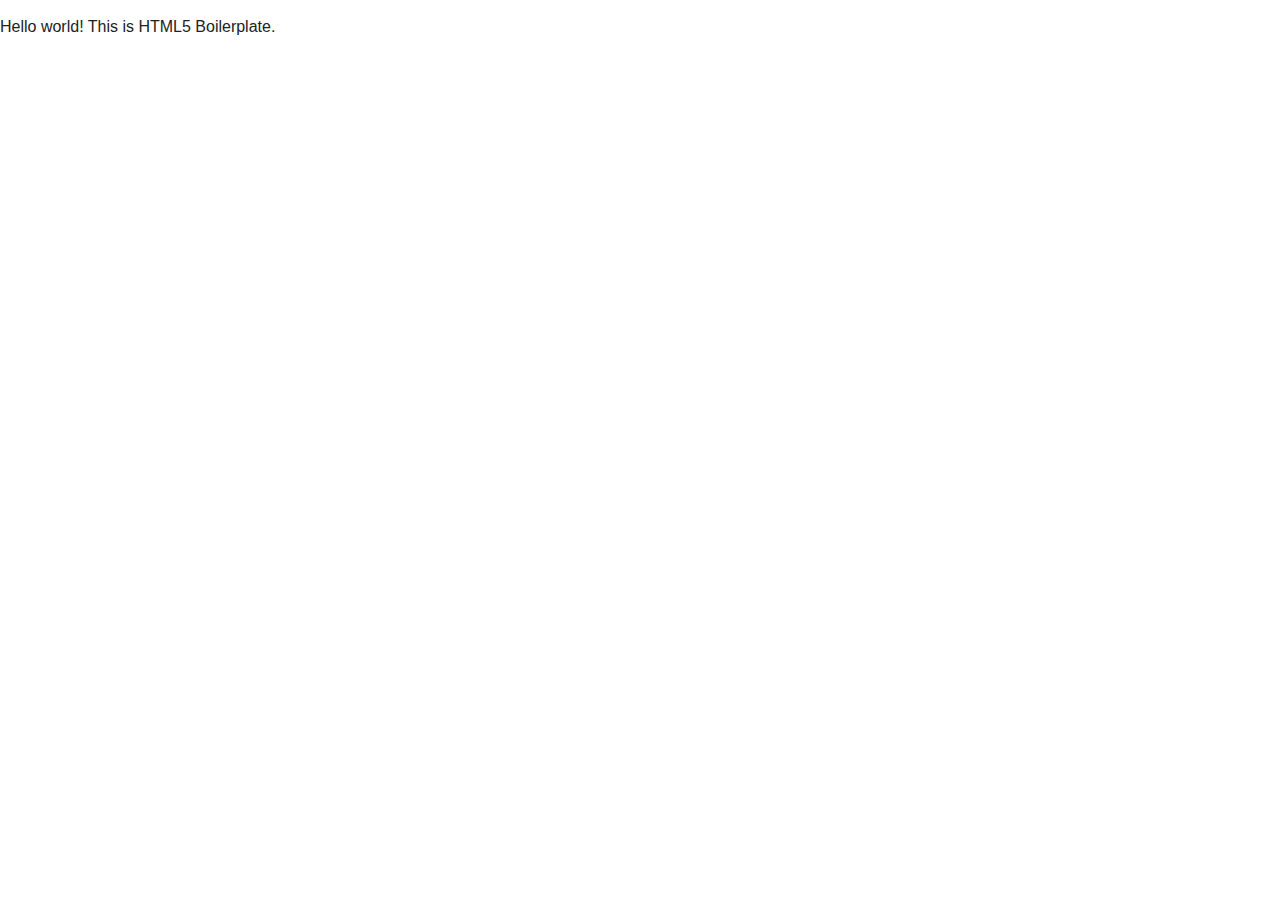
==== PSDs/html5-boilerplate_v5.3.0/index.html @ a988891a "first commit" ====
<!doctype html>
<html class="no-js" lang="">
    <head>
        <meta charset="utf-8">
        <meta http-equiv="x-ua-compatible" content="ie=edge">
        <title></title>
        <meta name="description" content="">
        <meta name="viewport" content="width=device-width, initial-scale=1">

        <link rel="apple-touch-icon" href="apple-touch-icon.png">
        <!-- Place favicon.ico in the root directory -->

        <link rel="stylesheet" href="css/normalize.css">
        <link rel="stylesheet" href="css/main.css">
        <script src="js/vendor/modernizr-2.8.3.min.js"></script>
    </head>
    <body>
        <!--[if lt IE 8]>
            <p class="browserupgrade">You are using an <strong>outdated</strong> browser. Please <a href="http://browsehappy.com/">upgrade your browser</a> to improve your experience.</p>
        <![endif]-->

        <!-- Add your site or application content here -->
        <p>Hello world! This is HTML5 Boilerplate.</p>

        <script src="https://code.jquery.com/jquery-1.12.0.min.js"></script>
        <script>window.jQuery || document.write('<script src="js/vendor/jquery-1.12.0.min.js"><\/script>')</script>
        <script src="js/plugins.js"></script>
        <script src="js/main.js"></script>

        <!-- Google Analytics: change UA-XXXXX-X to be your site's ID. -->
        <script>
            (function(b,o,i,l,e,r){b.GoogleAnalyticsObject=l;b[l]||(b[l]=
            function(){(b[l].q=b[l].q||[]).push(arguments)});b[l].l=+new Date;
            e=o.createElement(i);r=o.getElementsByTagName(i)[0];
            e.src='https://www.google-analytics.com/analytics.js';
            r.parentNode.insertBefore(e,r)}(window,document,'script','ga'));
            ga('create','UA-XXXXX-X','auto');ga('send','pageview');
        </script>
    </body>
</html>
---- PSDs/html5-boilerplate_v5.3.0/css/main.css ----
/*! HTML5 Boilerplate v5.3.0 | MIT License | https://html5boilerplate.com/ */

/*
 * What follows is the result of much research on cross-browser styling.
 * Credit left inline and big thanks to Nicolas Gallagher, Jonathan Neal,
 * Kroc Camen, and the H5BP dev community and team.
 */

/* ==========================================================================
   Base styles: opinionated defaults
   ========================================================================== */

html {
    color: #222;
    font-size: 1em;
    line-height: 1.4;
}

/*
 * Remove text-shadow in selection highlight:
 * https://twitter.com/miketaylr/status/12228805301
 *
 * These selection rule sets have to be separate.
 * Customize the background color to match your design.
 */

::-moz-selection {
    background: #b3d4fc;
    text-shadow: none;
}

::selection {
    background: #b3d4fc;
    text-shadow: none;
}

/*
 * A better looking default horizontal rule
 */

hr {
    display: block;
    height: 1px;
    border: 0;
    border-top: 1px solid #ccc;
    margin: 1em 0;
    padding: 0;
}

/*
 * Remove the gap between audio, canvas, iframes,
 * images, videos and the bottom of their containers:
 * https://github.com/h5bp/html5-boilerplate/issues/440
 */

audio,
canvas,
iframe,
img,
svg,
video {
    vertical-align: middle;
}

/*
 * Remove default fieldset styles.
 */

fieldset {
    border: 0;
    margin: 0;
    padding: 0;
}

/*
 * Allow only vertical resizing of textareas.
 */

textarea {
    resize: vertical;
}

/* ==========================================================================
   Browser Upgrade Prompt
   ========================================================================== */

.browserupgrade {
    margin: 0.2em 0;
    background: #ccc;
    color: #000;
    padding: 0.2em 0;
}

/* ==========================================================================
   Author's custom styles
   ========================================================================== */

















/* ==========================================================================
   Helper classes
   ========================================================================== */

/*
 * Hide visually and from screen readers
 */

.hidden {
    display: none !important;
}

/*
 * Hide only visually, but have it available for screen readers:
 * http://snook.ca/archives/html_and_css/hiding-content-for-accessibility
 */

.visuallyhidden {
    border: 0;
    clip: rect(0 0 0 0);
    height: 1px;
    margin: -1px;
    overflow: hidden;
    padding: 0;
    position: absolute;
    width: 1px;
}

/*
 * Extends the .visuallyhidden class to allow the element
 * to be focusable when navigated to via the keyboard:
 * https://www.drupal.org/node/897638
 */

.visuallyhidden.focusable:active,
.visuallyhidden.focusable:focus {
    clip: auto;
    height: auto;
    margin: 0;
    overflow: visible;
    position: static;
    width: auto;
}

/*
 * Hide visually and from screen readers, but maintain layout
 */

.invisible {
    visibility: hidden;
}

/*
 * Clearfix: contain floats
 *
 * For modern browsers
 * 1. The space content is one way to avoid an Opera bug when the
 *    `contenteditable` attribute is included anywhere else in the document.
 *    Otherwise it causes space to appear at the top and bottom of elements
 *    that receive the `clearfix` class.
 * 2. The use of `table` rather than `block` is only necessary if using
 *    `:before` to contain the top-margins of child elements.
 */

.clearfix:before,
.clearfix:after {
    content: " "; /* 1 */
    display: table; /* 2 */
}

.clearfix:after {
    clear: both;
}

/* ==========================================================================
   EXAMPLE Media Queries for Responsive Design.
   These examples override the primary ('mobile first') styles.
   Modify as content requires.
   ========================================================================== */

@media only screen and (min-width: 35em) {
    /* Style adjustments for viewports that meet the condition */
}

@media print,
       (-webkit-min-device-pixel-ratio: 1.25),
       (min-resolution: 1.25dppx),
       (min-resolution: 120dpi) {
    /* Style adjustments for high resolution devices */
}

/* ==========================================================================
   Print styles.
   Inlined to avoid the additional HTTP request:
   http://www.phpied.com/delay-loading-your-print-css/
   ========================================================================== */

@media print {
    *,
    *:before,
    *:after,
    *:first-letter,
    *:first-line {
        background: transparent !important;
        color: #000 !important; /* Black prints faster:
                                   http://www.sanbeiji.com/archives/953 */
        box-shadow: none !important;
        text-shadow: none !important;
    }

    a,
    a:visited {
        text-decoration: underline;
    }

    a[href]:after {
        content: " (" attr(href) ")";
    }

    abbr[title]:after {
        content: " (" attr(title) ")";
    }

    /*
     * Don't show links that are fragment identifiers,
     * or use the `javascript:` pseudo protocol
     */

    a[href^="#"]:after,
    a[href^="javascript:"]:after {
        content: "";
    }

    pre,
    blockquote {
        border: 1px solid #999;
        page-break-inside: avoid;
    }

    /*
     * Printing Tables:
     * http://css-discuss.incutio.com/wiki/Printing_Tables
     */

    thead {
        display: table-header-group;
    }

    tr,
    img {
        page-break-inside: avoid;
    }

    img {
        max-width: 100% !important;
    }

    p,
    h2,
    h3 {
        orphans: 3;
        widows: 3;
    }

    h2,
    h3 {
        page-break-after: avoid;
    }
}
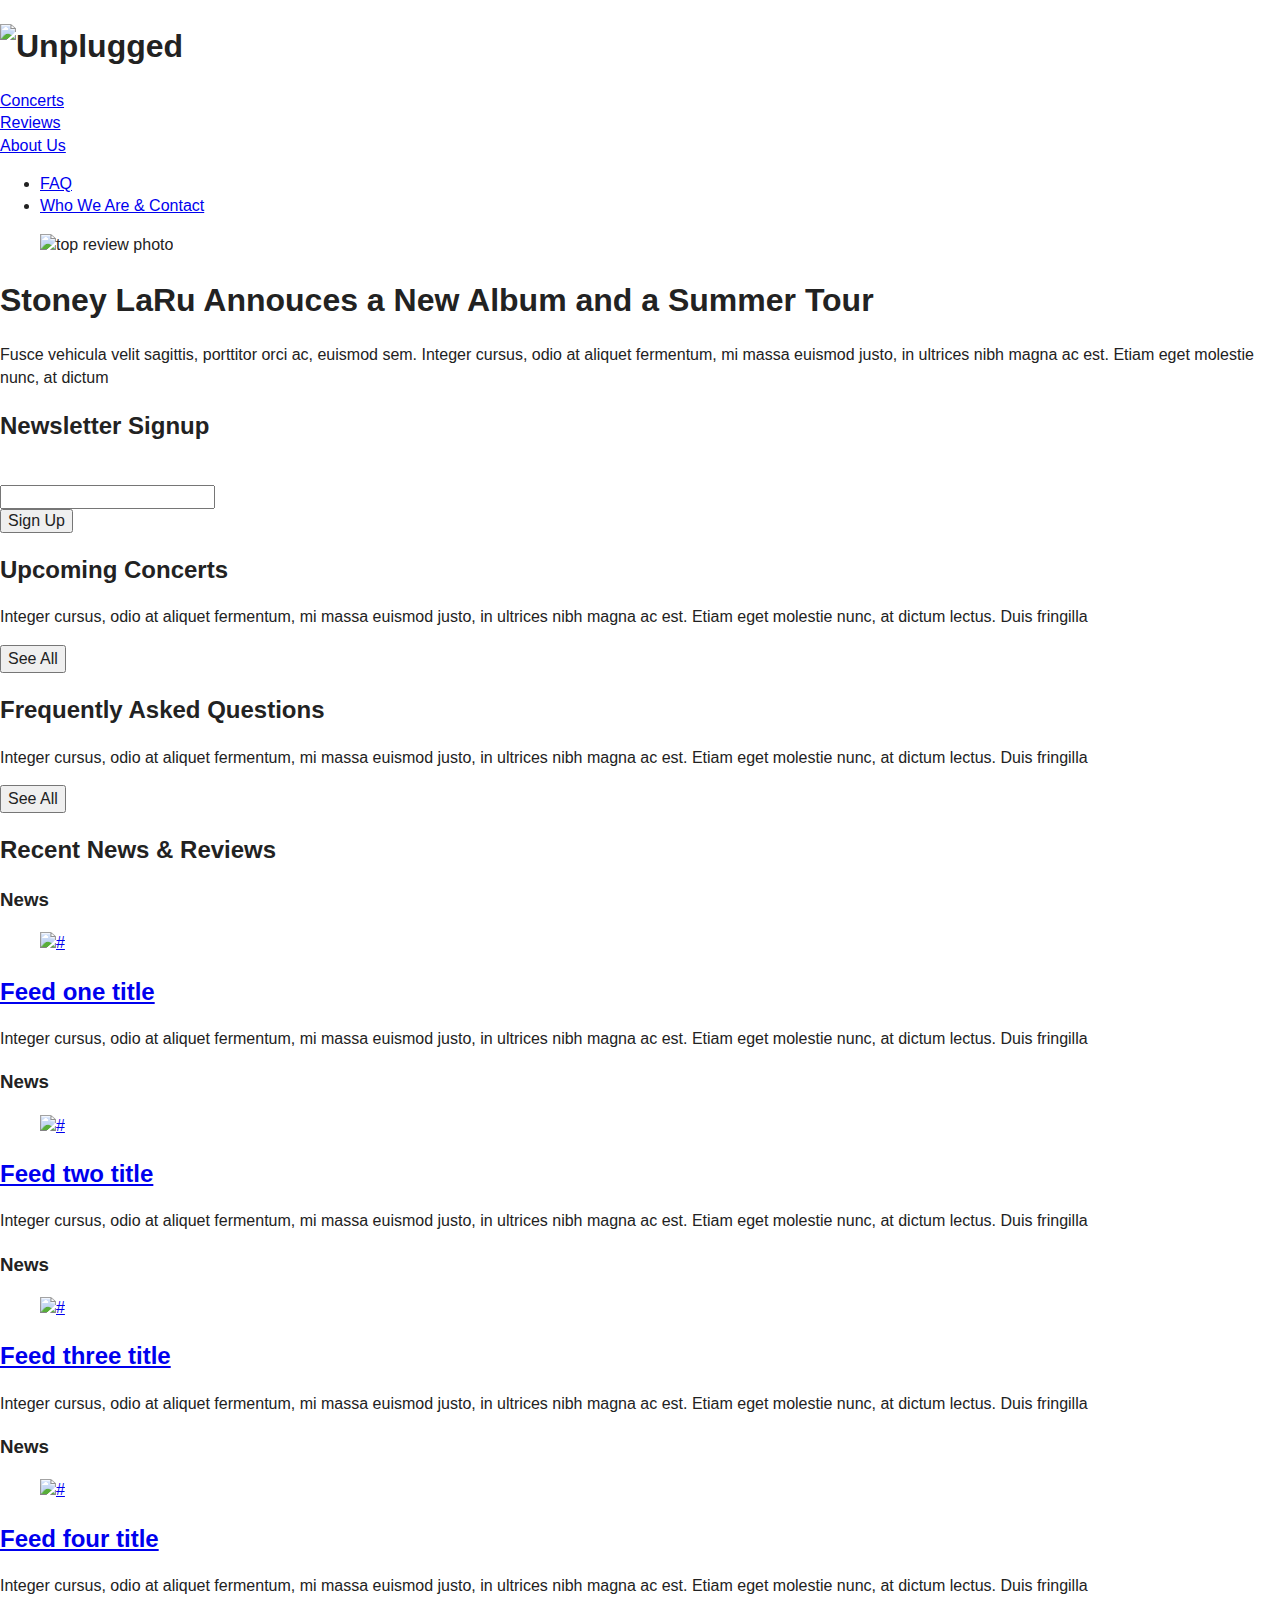
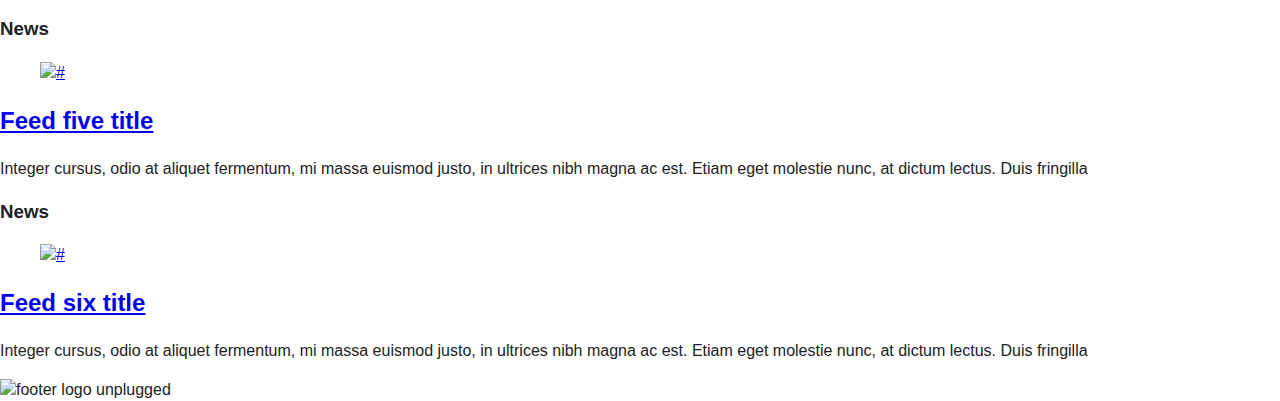
==== commit 66ca53e1: "adding content to html" ====
--- a/PSDs/html5-boilerplate_v5.3.0/index.html
+++ b/PSDs/html5-boilerplate_v5.3.0/index.html
@@ -1,5 +1,5 @@
 <!doctype html>
-<html class="no-js" lang="">
+<html class="no-js" lang="en">
     <head>
         <meta charset="utf-8">
         <meta http-equiv="x-ua-compatible" content="ie=edge">
@@ -15,13 +15,168 @@
         <script src="js/vendor/modernizr-2.8.3.min.js"></script>
     </head>
     <body>
-        <!--[if lt IE 8]>
-            <p class="browserupgrade">You are using an <strong>outdated</strong> browser. Please <a href="http://browsehappy.com/">upgrade your browser</a> to improve your experience.</p>
-        <![endif]-->
 
-        <!-- Add your site or application content here -->
-        <p>Hello world! This is HTML5 Boilerplate.</p>
+      <!-- HEADER  -->
+      <header>
+        <h1 id="logo"> <img src="img/logo.png" alt="Unplugged"/>
+        </h1>
+        <nav>
+          <li><a href="#">Concerts</a></li>
+          <li><a href="#">Reviews</a></li>
+          <li><a href="#">About Us</a>
+            <ul class-"subnav">
+              <li><a href="#">FAQ</a></li>
+              <li><a href="#">Who We Are & Contact</a></li>
+            </ul>
+          </li>
+        </nav>
+      </header>
 
+      <!-- HERO AREA -->
+      <main>
+        <section id="hero-section">
+          <article class = "top-story">
+            <figure class="top-img">
+              <img src="img/top-review-photo.png" alt="top review photo"/>
+            </figure>
+            <dvi class="top-detail">
+              <h1> Stoney LaRu Annouces a New Album and a Summer Tour</h1>
+              <p>Fusce vehicula velit sagittis, porttitor orci ac, euismod sem.
+                Integer cursus, odio at aliquet fermentum, mi massa euismod justo,
+                in ultrices nibh magna ac est. Etiam eget molestie nunc, at dictum
+              </p>
+            </div>
+          </article>
+
+
+          <!-- SIDEBAR -->
+          <aside class="sidebar">
+            <div class = "newsletter">
+              <h2>Newsletter Signup</h2><br>
+              <form action="#">
+                <input type = "text"><br>
+                <input type = "submit" class="btn" value="Sign Up">
+              </form>
+            </div> <!--newsletter-->
+
+            <!-- hidden on mobile -->
+            <div class="sidebar-upcoming">
+              <h2> Upcoming Concerts </h2>
+              <p>Integer cursus, odio at aliquet fermentum, mi massa euismod justo,
+              in ultrices nibh magna ac est. Etiam eget molestie nunc, at dictum
+              lectus. Duis fringilla </p>
+              <button type="button">See All</button>
+            </div><!--upcoming-->
+
+            <!-- hidden on mobile -->
+            <div class="sidebar-faq">
+              <h2> Frequently Asked Questions</h2>
+              <p>Integer cursus, odio at aliquet fermentum, mi massa euismod justo,
+              in ultrices nibh magna ac est. Etiam eget molestie nunc, at dictum
+              lectus. Duis fringilla </p>
+              <button type="button">See All</button>
+            </div><!--faq-->
+          </aside>
+        </section> <!--end hero section-->
+
+          <!-- NEWS ARTICLES -->
+        <section class ="news-feed">
+          <h2> Recent News & Reviews</h2>
+
+          <article class = "feed-item">
+            <h3 class="feed-type">News</h3>
+            <figure class="feed-img">
+              <a href="news/news-detail.html"><img src="img/feed-1.png" alt="#">
+              </a>
+            </figure>
+            <div class="feed-info">
+              <h2><a href ="news/news-detail.html">Feed one title</a></h2>
+              <p>Integer cursus, odio at aliquet fermentum, mi massa euismod justo,
+              in ultrices nibh magna ac est. Etiam eget molestie nunc, at dictum
+              lectus. Duis fringilla </p>
+            </div>
+          </article>  <!--feed one-->
+
+          <article class = "feed-item">
+            <h3 class="feed-type">News</h3>
+            <figure class="feed-img">
+              <a href="news/news-detail.html"><img src="img/feed-2.png" alt="#">
+              </a>
+            </figure>
+            <div class="feed-info">
+              <h2><a href ="news/news-detail.html">Feed two title</a></h2>
+              <p>Integer cursus, odio at aliquet fermentum, mi massa euismod justo,
+              in ultrices nibh magna ac est. Etiam eget molestie nunc, at dictum
+              lectus. Duis fringilla </p>
+            </div>
+          </article>  <!--feed two-->
+
+          <article class = "feed-item">
+            <h3 class="feed-type">News</h3>
+            <figure class="feed-img">
+              <a href="news/news-detail.html"><img src="img/feed-3.png" alt="#">
+              </a>
+            </figure>
+            <div class="feed-info">
+              <h2><a href ="news/news-detail.html">Feed three title</a></h2>
+              <p>Integer cursus, odio at aliquet fermentum, mi massa euismod justo,
+              in ultrices nibh magna ac est. Etiam eget molestie nunc, at dictum
+              lectus. Duis fringilla </p>
+            </div>
+          </article>  <!--feed three-->
+
+          <article class = "feed-item">
+            <h3 class="feed-type">News</h3>
+            <figure class="feed-img">
+              <a href="news/news-detail.html"><img src="img/feed-4.png" alt="#">
+              </a>
+            </figure>
+            <div class="feed-info">
+              <h2><a href ="news/news-detail.html">Feed four title</a></h2>
+              <p>Integer cursus, odio at aliquet fermentum, mi massa euismod justo,
+              in ultrices nibh magna ac est. Etiam eget molestie nunc, at dictum
+              lectus. Duis fringilla </p>
+            </div>
+          </article>  <!--feed four-->
+
+          <article class = "feed-item">
+            <h3 class="feed-type">News</h3>
+            <figure class="feed-img">
+              <a href="news/news-detail.html"><img src="img/feed-5.png" alt="#">
+              </a>
+            </figure>
+            <div class="feed-info">
+              <h2><a href ="news/news-detail.html">Feed five title</a></h2>
+              <p>Integer cursus, odio at aliquet fermentum, mi massa euismod justo,
+              in ultrices nibh magna ac est. Etiam eget molestie nunc, at dictum
+              lectus. Duis fringilla </p>
+            </div>
+          </article>  <!--feed five-->
+
+          <article class = "feed-item">
+            <h3 class="feed-type">News</h3>
+            <figure class="feed-img">
+              <a href="news/news-detail.html"><img src="img/feed-6.png" alt="#">
+              </a>
+            </figure>
+            <div class="feed-info">
+              <h2><a href ="news/news-detail.html">Feed six title</a></h2>
+              <p>Integer cursus, odio at aliquet fermentum, mi massa euismod justo,
+              in ultrices nibh magna ac est. Etiam eget molestie nunc, at dictum
+              lectus. Duis fringilla </p>
+            </div>
+          </article>  <!--feed six-->
+        </section>
+
+      </main> <!--wrapper-->
+
+      <!-- FOOTER SECTION -->
+      <footer>
+        <div id="footer-logo">
+          <img scr="img/logo.png" alt="footer logo unplugged" />
+      </footer>
+
+      <!-- JAVASCRIPT -->
         <script src="https://code.jquery.com/jquery-1.12.0.min.js"></script>
         <script>window.jQuery || document.write('<script src="js/vendor/jquery-1.12.0.min.js"><\/script>')</script>
         <script src="js/plugins.js"></script>
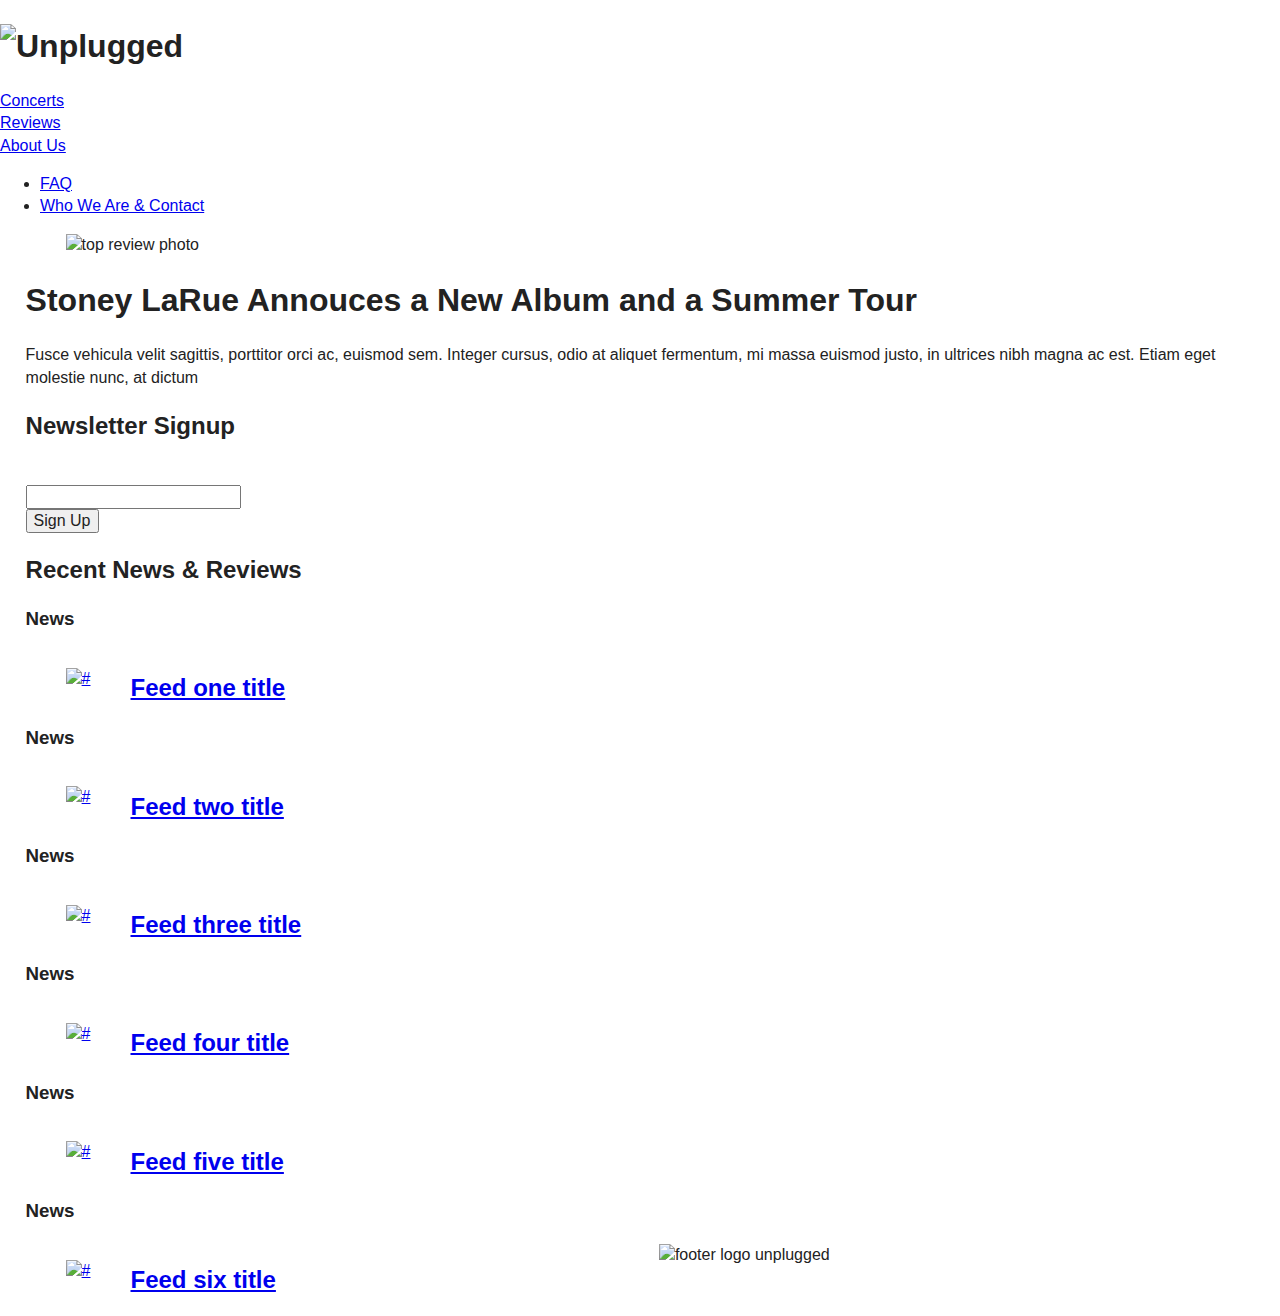
==== commit 524d71d9: "practice with branch" ====
--- a/PSDs/html5-boilerplate_v5.3.0/index.html
+++ b/PSDs/html5-boilerplate_v5.3.0/index.html
@@ -17,7 +17,7 @@
     <body>
 
       <!-- HEADER  -->
-      <header>
+      <header class ="main-header">
         <h1 id="logo"> <img src="img/logo.png" alt="Unplugged"/>
         </h1>
         <nav>
@@ -35,18 +35,20 @@
       <!-- HERO AREA -->
       <main>
         <section id="hero-section">
+
+          <!-- FEATURED NEWS ITEMS -->
           <article class = "top-story">
             <figure class="top-img">
               <img src="img/top-review-photo.png" alt="top review photo"/>
             </figure>
             <dvi class="top-detail">
-              <h1> Stoney LaRu Annouces a New Album and a Summer Tour</h1>
+              <h1> Stoney LaRue Annouces a New Album and a Summer Tour</h1>
               <p>Fusce vehicula velit sagittis, porttitor orci ac, euismod sem.
                 Integer cursus, odio at aliquet fermentum, mi massa euismod justo,
                 in ultrices nibh magna ac est. Etiam eget molestie nunc, at dictum
               </p>
             </div>
-          </article>
+          </article> <!--end featured news items -->
 
 
           <!-- SIDEBAR -->
@@ -79,8 +81,8 @@
           </aside>
         </section> <!--end hero section-->
 
-          <!-- NEWS ARTICLES -->
-        <section class ="news-feed">
+          <!-- NEWS FEED -->
+        <section class ="feed">
           <h2> Recent News & Reviews</h2>
 
           <article class = "feed-item">
--- a/PSDs/html5-boilerplate_v5.3.0/css/main.css
+++ b/PSDs/html5-boilerplate_v5.3.0/css/main.css
@@ -94,6 +94,122 @@
 /* ==========================================================================
    Author's custom styles
    ========================================================================== */
+
+ /*------header section------*/
+
+header {
+  width: 100%;
+}
+
+#logo {
+  width: 100%;
+}
+
+nav {
+  width: 100%;
+}
+
+
+/*------main content------*/
+
+main {
+  width: 96%;
+  padding: 0 2%;
+}
+
+/*--- HOME PAGE & REVIEWS PAGE ----*/
+
+/*featured news items*/
+
+.top-story{
+  width: 100%;
+}
+
+.top-image{
+  width: 100%;
+}
+
+/*sidebar*/
+.sidebar {
+  width: 100%;
+}
+
+.sidebar-upcoming, .sidebar-faq {
+  display: none;
+}
+
+/*news/review feed*/
+
+.feed{
+  width: 100%;
+}
+
+.feed p {
+  display: none;
+}
+
+.feed-item{
+  clear:both;
+}
+
+.feed-info {
+  width:43%;
+  float: left;
+}
+
+.feed-img {
+  width:46%auto;
+  float: left;
+}
+/*--- DETAILED PAGES ----*/
+.review-img, .news-img {
+  width: 100%;
+}
+
+/*footer*/
+
+footer{
+  width:100%;
+  margin: auto;
+}
+
+#footer-logo{
+  width: 47.5%;
+  margin: auto;
+}
+/* ==============================================
+
+  Media Queries for Responsive Design.
+
+  These Media Queries override the primary ('mobile first') styles.
+
+  ================================================ */
+
+@media (min-width: 768) {
+
+  /*HEADER SECTION*/
+
+  .main-header{
+    width: 94%;
+  }
+
+#logo {
+  width: 40%;
+  float: left;
+}
+
+nav {
+  width: 60%;
+  float: right;
+}
+
+}
+
+@media(min-width: 940px){
+
+
+
+}
 
 
 
